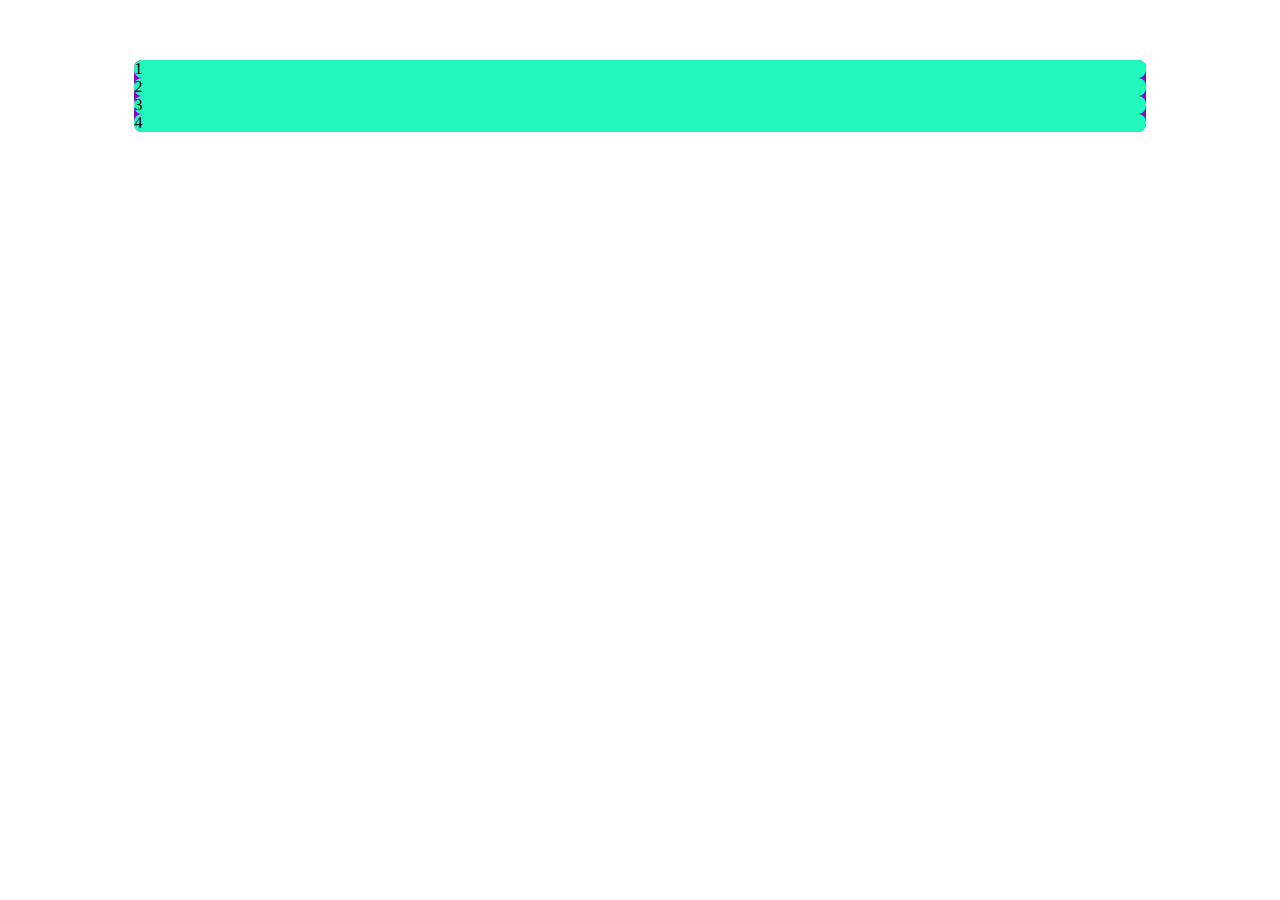
==== Exercicio-Flexbox/index.html @ 245ed916 "Inserindo exercícios Media Query e Grid" ====
<!DOCTYPE html>
<html lang="pt-br">

<head>
    <meta charset="UTF-8">
    <meta name="viewport" content="width=device-width, initial-scale=1.0">
    <meta http-equiv="X-UA-Compatible" content="ie=edge">
    <link rel="stylesheet" type="text/css" href="style.css" />
    <title>Flexbox - Display Flex e Flex-Direction</title>
</head>

<body>
    <div class="my-container">
        <div class="my-item">
            1
        </div>

        <div class="my-item">
            2
        </div>

        <div class="my-item">
            3
        </div>

        <div class="my-item">
            4
        </div>
    </div>

</body>

</html>
---- Exercicio-Flexbox/style.css ----
*{
    box-sizing: border-box;
}

.my-container{
    width: 80%; 
    margin: 60px auto;
    background-color: #8a00cf;
    border-radius: 8px;  
}

.my-item {
    background-color: #21f8bb;
    border-radius: 8px;
}
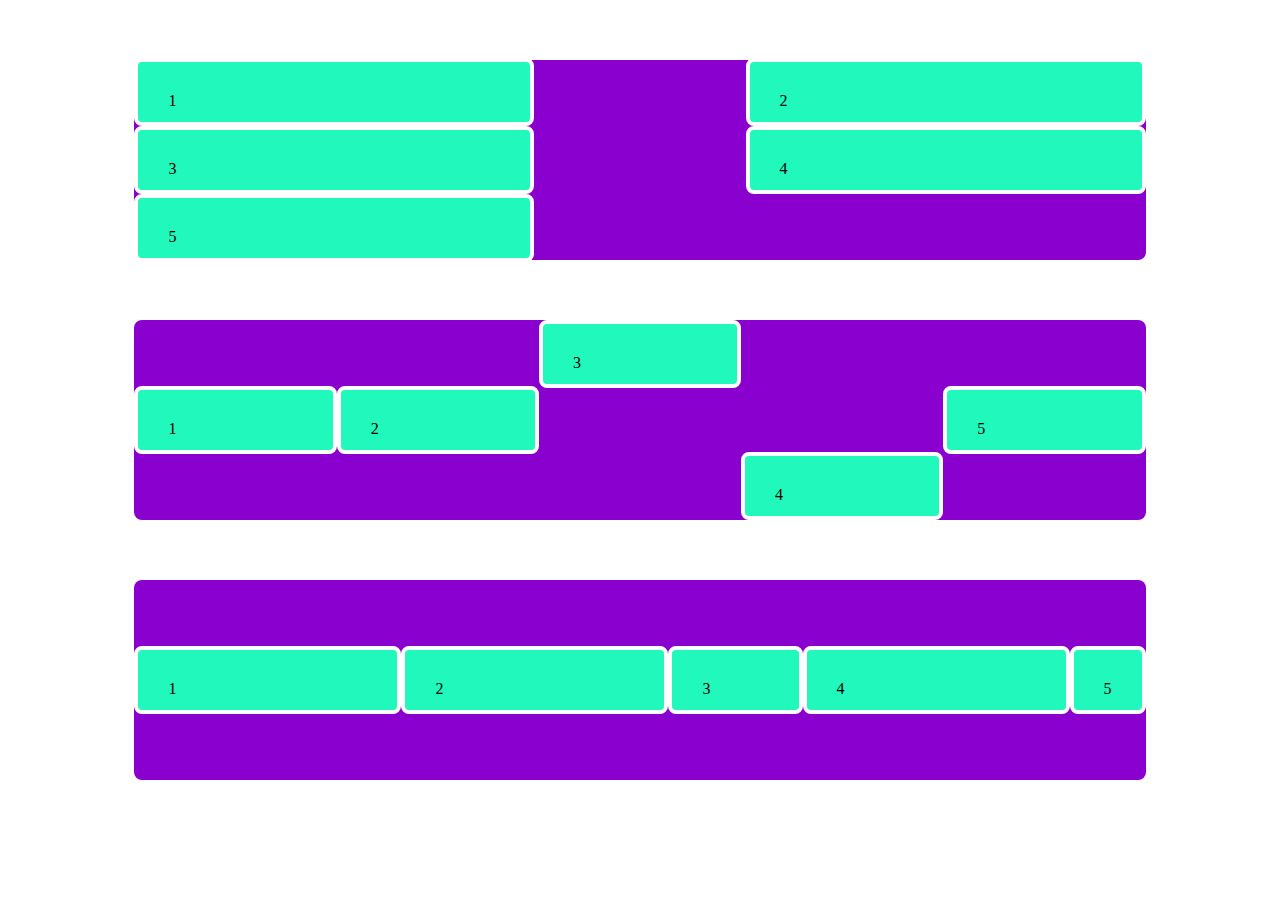
==== commit 9c0630d5: "Flexbox" ====
--- a/Exercicio-Flexbox/index.html
+++ b/Exercicio-Flexbox/index.html
@@ -1,33 +1,73 @@
 <!DOCTYPE html>
 <html lang="pt-br">
-
-<head>
-    <meta charset="UTF-8">
-    <meta name="viewport" content="width=device-width, initial-scale=1.0">
-    <meta http-equiv="X-UA-Compatible" content="ie=edge">
+  <head>
+    <meta charset="UTF-8" />
+    <meta name="viewport" content="width=device-width, initial-scale=1.0" />
+    <meta http-equiv="X-UA-Compatible" content="ie=edge" />
     <link rel="stylesheet" type="text/css" href="style.css" />
     <title>Flexbox - Display Flex e Flex-Direction</title>
-</head>
+  </head>
 
-<body>
-    <div class="my-container">
-        <div class="my-item">
-            1
-        </div>
+  <body>
+    <!-- <div class="my-container">
+      <div class="my-item order-1">A</div>
 
-        <div class="my-item">
-            2
-        </div>
+      <div class="my-item order-4">B</div>
 
-        <div class="my-item">
-            3
-        </div>
+      <div class="my-item order-4">C</div>
 
-        <div class="my-item">
-            4
-        </div>
+      <div class="my-item order-2">D</div>
+
+      <div class="my-item order-3">E</div>
+
+      <div class="my-item order-2">F</div>
+    </div> -->
+
+    <div class="my-container-3">
+      <div class="my-item">1</div>
+
+      <div class="my-item">2</div>
+
+      <div class="my-item">3</div>
+
+      <div class="my-item">4</div>
+
+      <div class="my-item">5</div>
     </div>
 
-</body>
+    <div class="my-container-2">
+      <div class="my-item">1</div>
 
-</html>+      <div class="my-item self-center">2</div>
+
+      <div class="my-item self-top">3</div>
+
+      <div class="my-item self-bottom">4</div>
+
+      <div class="my-item">5</div>
+    </div>
+
+    <div class="my-container">
+      <div class="my-item shrink-1">1</div>
+
+      <div class="my-item shrink-1">2</div>
+
+      <div class="my-item shrink-2">3</div>
+
+      <div class="my-item shrink-1">4</div>
+
+      <div class="my-item shrink-5">5</div>
+    </div>
+    <!-- <div class="my-container">
+      <div class="my-item grow-1">1</div>
+
+      <div class="my-item grow-1">2</div>
+
+      <div class="my-item grow-2">3</div>
+
+      <div class="my-item">4</div>
+
+      <div class="my-item grow-1">5</div>
+    </div> -->
+  </body>
+</html>
--- a/Exercicio-Flexbox/style.css
+++ b/Exercicio-Flexbox/style.css
@@ -1,17 +1,122 @@
-*{
-    box-sizing: border-box;
+* {
+  box-sizing: border-box;
 }
 
-.my-container{
-    width: 80%; 
-    margin: 60px auto;
-    background-color: #8a00cf;
-    border-radius: 8px;  
+.my-container {
+  display: flex;
+  width: 80%;
+  height: 200px;
+  margin: 60px auto;
+  background-color: #8a00cf;
+  border-radius: 8px;
+
+  /* flex-direction: row;
+  flex-wrap: wrap;  */
+  /*permite mudar de linha se não couber.*/
+
+  /*OU*/
+  flex-flow: row nowrap;
+
+  justify-content: space-between;
+  align-items: center;
+  align-content: center;
+}
+
+.my-container-2 {
+  display: flex;
+  width: 80%;
+  height: 200px;
+  margin: 60px auto;
+  background-color: #8a00cf;
+  border-radius: 8px;
+
+  /* flex-direction: row;
+  flex-wrap: wrap;  */
+  /*permite mudar de linha se não couber.*/
+
+  /*OU*/
+  flex-flow: row nowrap;
+
+  justify-content: space-between;
+  align-items: center;
+  align-content: center;
+}
+
+.my-container-3 {
+  display: flex;
+  width: 80%;
+  height: 200px;
+  margin: 60px auto;
+  background-color: #8a00cf;
+  border-radius: 8px;
+
+  /* flex-direction: row;
+  flex-wrap: wrap;  */
+  /*permite mudar de linha se não couber.*/
+
+  /*OU*/
+  flex-flow: row wrap;
+
+  justify-content: space-between;
+  align-items: center;
+  align-content: center;
 }
 
 .my-item {
-    background-color: #21f8bb;
-    border-radius: 8px;
+  height: 50px;
+  background-color: #21f8bb;
+  border-radius: 8px;
+  padding: 30px;
+  border: 4px solid #fff;
+  flex-basis: 400px;
+  /*funciona como width. Porém, se não couber na linha, 
+  reajusta tamanhos, se flex-direction igual a row*/
 }
 
+.order-1 {
+  order: 1;
+}
 
+.order-2 {
+  order: 2;
+}
+
+.order-3 {
+  order: 3;
+}
+
+.order-4 {
+  order: 4;
+}
+
+.grow-1 {
+  flex-grow: 1;
+}
+
+.grow-2 {
+  flex-grow: 2;
+}
+
+.shrink-1 {
+  flex-shrink: 1;
+}
+
+.shrink-2 {
+  flex-shrink: 2;
+}
+
+.shrink-5 {
+  flex-shrink: 5;
+}
+
+.self-top {
+  align-self: flex-start;
+}
+
+.self-center {
+  align-self: center;
+}
+
+.self-bottom {
+  align-self: flex-end;
+}
